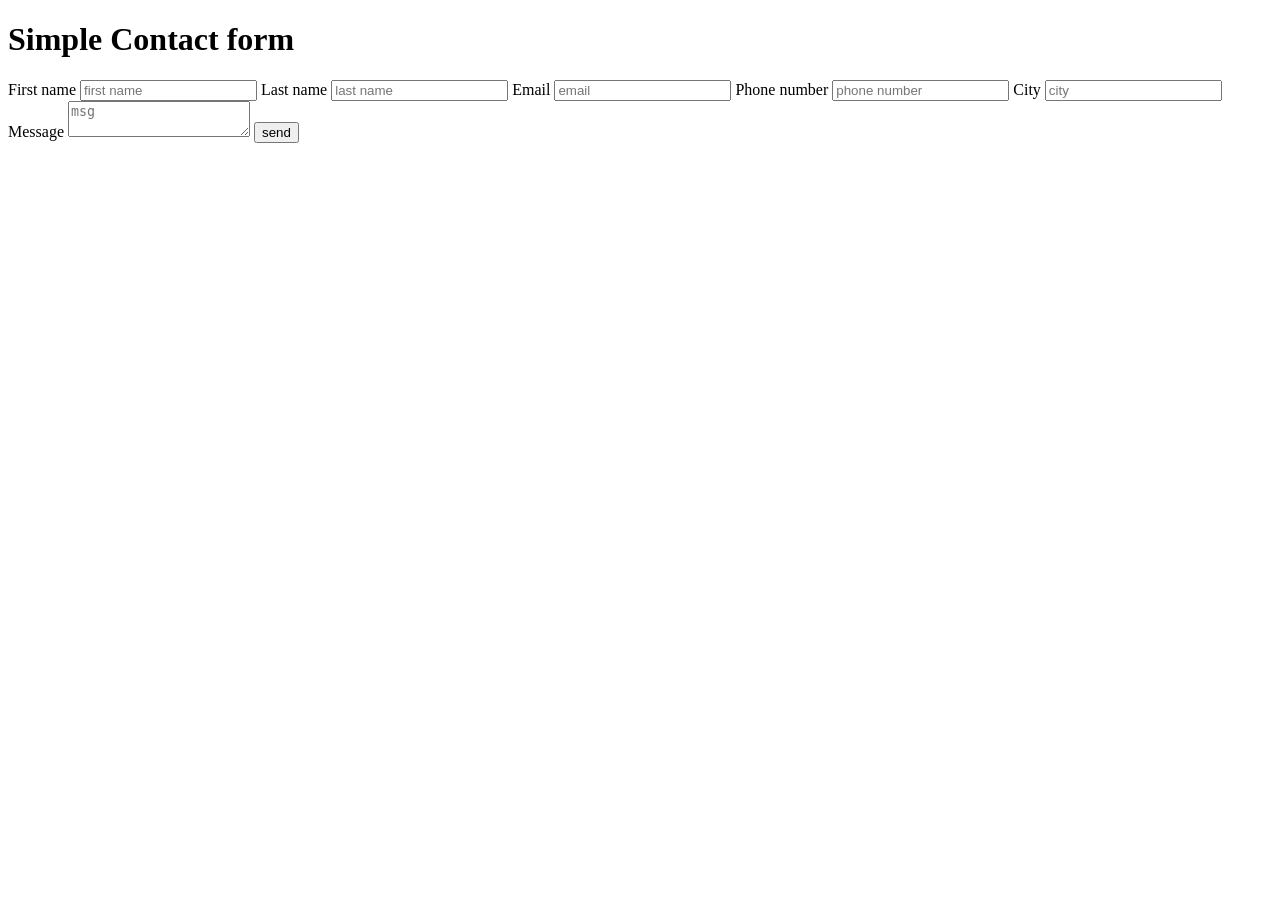
==== conatct.html @ cfcd2351 "first commit" ====
<!DOCTYPE html>
<html lang="en">
<head>
    <meta charset="UTF-8">
    <meta name="viewport" content="width=device-width, initial-scale=1.0">
    <title>contact form</title>
    <link rel="stylesheet" href="./Css/contact.css">
</head>
<body>
    <div>
        <h1> Simple Contact form</h1>
        <form>
            <label for="fname">First name</label>
            <input type="text" name="fname" id="fname" placeholder="first name">
            <label for="lname">Last name</label>
            <input type="text" name="lname" id="lname" placeholder="last name">
            <label for="mail">Email</label>
            <input type="text" name="mail" id="mail" placeholder="email">
            <label for="phone">Phone number</label>
            <input type="text" name="phone" id="phone" placeholder="phone number">
            <label for="city">City</label>
            <input type="text" name="city" id="city" placeholder="city">
            <label for="msg">Message</label>
            <textarea name="msg" id="msg" placeholder="msg"></textarea>
            <input type="submit" value="send">
        </form>
    </div>
</body>
</html>
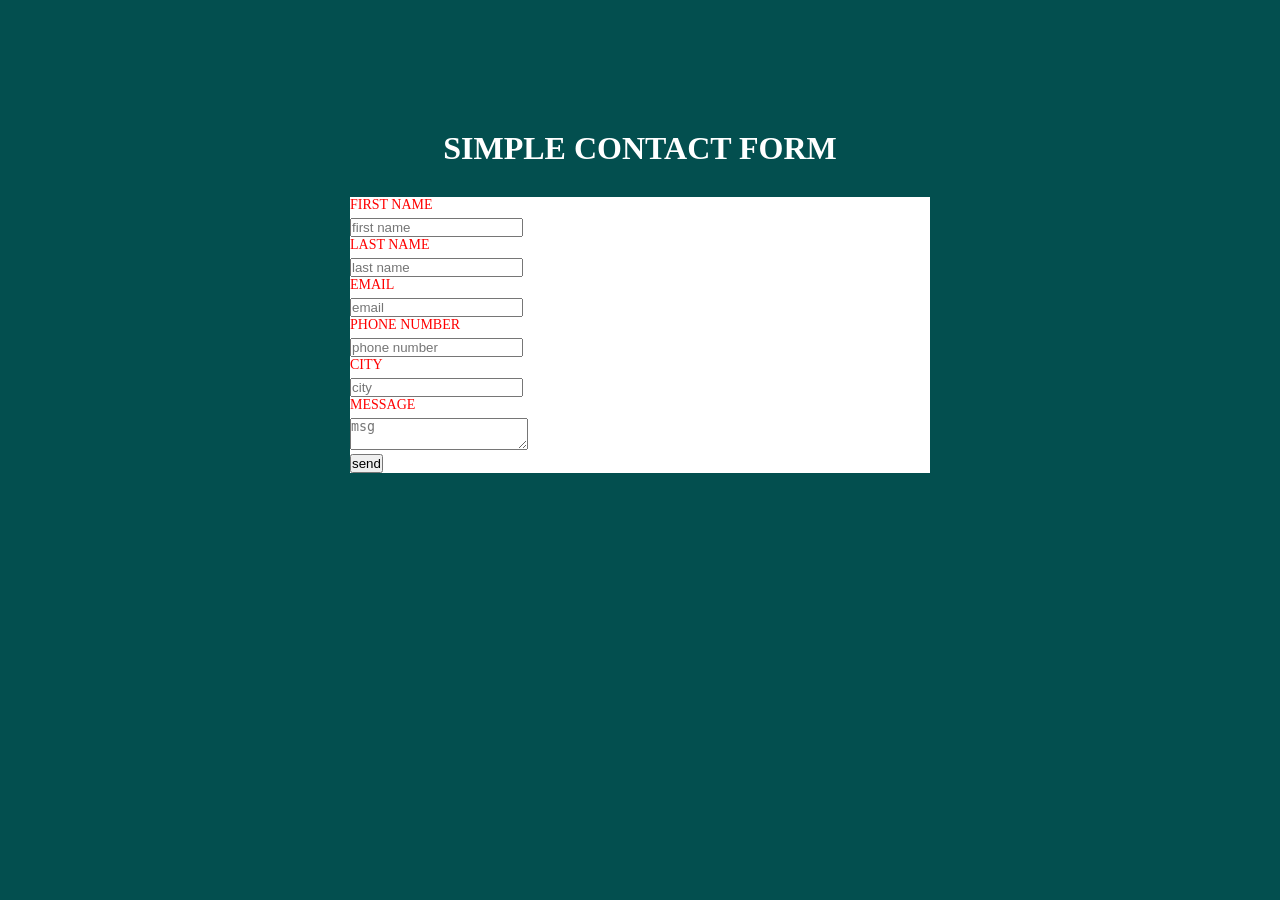
==== commit 110c711b: "changes in html and css" ====
--- a/conatct.html
+++ b/conatct.html
@@ -1,29 +1,29 @@
-<!DOCTYPE html>
+<!doctype html>
 <html lang="en">
-<head>
-    <meta charset="UTF-8">
-    <meta name="viewport" content="width=device-width, initial-scale=1.0">
+  <head>
+    <meta charset="UTF-8" />
+    <meta name="viewport" content="width=device-width, initial-scale=1.0" />
     <title>contact form</title>
-    <link rel="stylesheet" href="./Css/contact.css">
-</head>
-<body>
-    <div>
-        <h1> Simple Contact form</h1>
-        <form>
-            <label for="fname">First name</label>
-            <input type="text" name="fname" id="fname" placeholder="first name">
-            <label for="lname">Last name</label>
-            <input type="text" name="lname" id="lname" placeholder="last name">
-            <label for="mail">Email</label>
-            <input type="text" name="mail" id="mail" placeholder="email">
-            <label for="phone">Phone number</label>
-            <input type="text" name="phone" id="phone" placeholder="phone number">
-            <label for="city">City</label>
-            <input type="text" name="city" id="city" placeholder="city">
-            <label for="msg">Message</label>
-            <textarea name="msg" id="msg" placeholder="msg"></textarea>
-            <input type="submit" value="send">
-        </form>
+    <link rel="stylesheet" href="./Css/contact.css" />
+  </head>
+  <body>
+    <div class="content">
+      <h1>Simple Contact form</h1>
+      <form>
+        <label for="fname">First name</label>
+        <input type="text" name="fname" id="fname" placeholder="first name" />
+        <label for="lname">Last name</label>
+        <input type="text" name="lname" id="lname" placeholder="last name" />
+        <label for="mail">Email</label>
+        <input type="text" name="mail" id="mail" placeholder="email" />
+        <label for="phone">Phone number</label>
+        <input type="text" name="phone" id="phone" placeholder="phone number" />
+        <label for="city">City</label>
+        <input type="text" name="city" id="city" placeholder="city" />
+        <label for="msg">Message</label>
+        <textarea name="msg" id="msg" placeholder="msg"></textarea>
+        <input type="submit" value="send" />
+      </form>
     </div>
-</body>
-</html>+  </body>
+</html>
--- a/Css/contact.css
+++ b/Css/contact.css
@@ -0,0 +1,42 @@
+* {
+  box-sizing: border-box;
+  margin: 0;
+  padding: 0;
+}
+
+body {
+  background-color: rgb(3, 79, 79);
+}
+
+.content {
+  /* background-color: bisque; */
+  /* all side */
+  margin: 100px;
+  /* top-bottom left -right*/
+
+  margin: 200px 100px;
+  /* top-bottom , right-left */
+
+  margin: 100px auto;
+  width: 50%;
+  padding: 30px;
+}
+.content h1{
+color: white;
+margin-bottom: 30px;
+text-align: center;
+text-transform: uppercase;
+}
+.content form{
+    background-color: white;
+}
+label{
+    display: block;
+    margin-bottom: 5px;
+    text-transform: uppercase;
+    font-size: 14px;
+    color: red;
+}
+input{
+    display: block;
+}
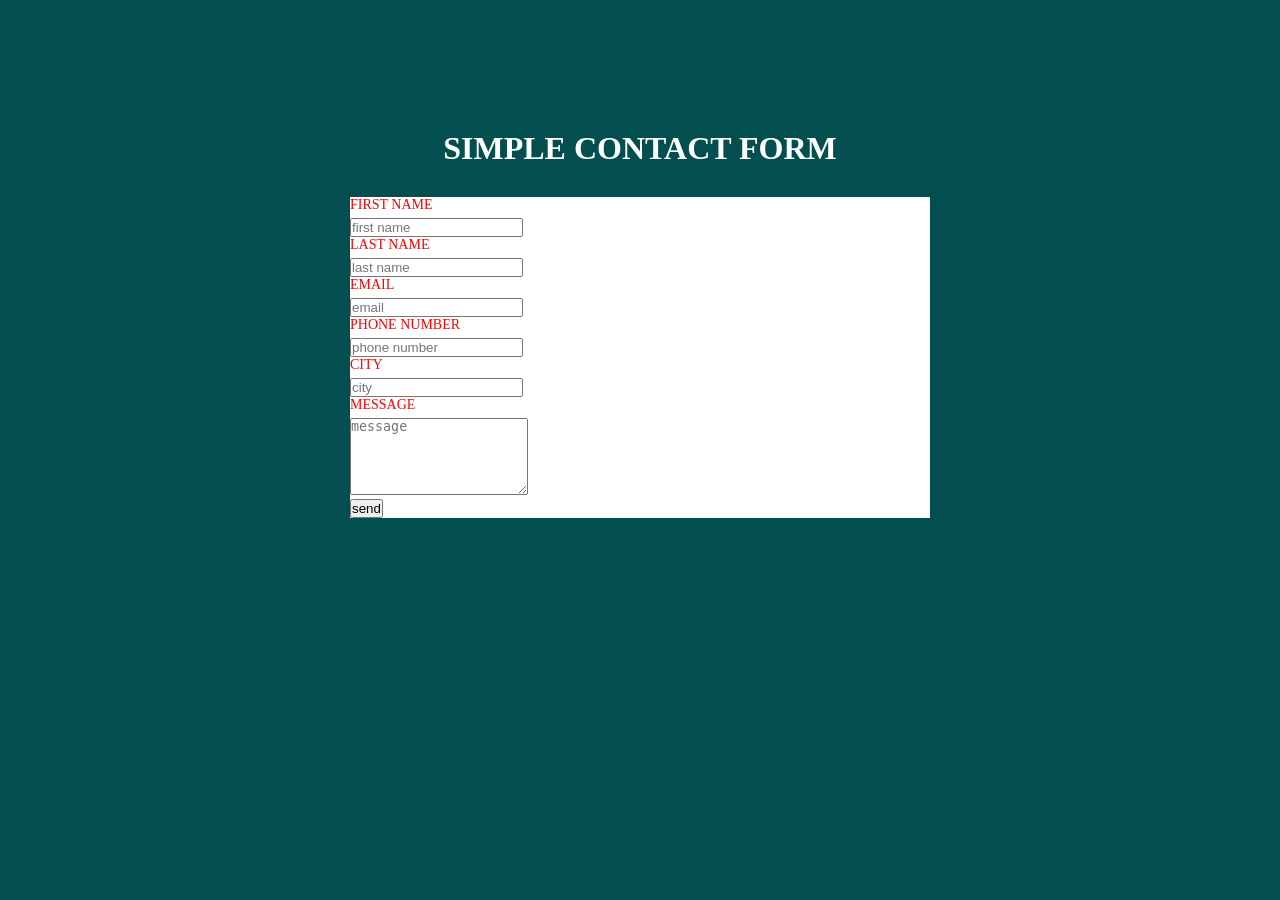
==== commit 10439015: "changes in file" ====
--- a/conatct.html
+++ b/conatct.html
@@ -21,8 +21,8 @@
         <label for="city">City</label>
         <input type="text" name="city" id="city" placeholder="city" />
         <label for="msg">Message</label>
-        <textarea name="msg" id="msg" placeholder="msg"></textarea>
-        <input type="submit" value="send" />
+        <textarea name="msg" id="msg" placeholder="message" rows="5"></textarea>
+        <input type="submit" value="send" class="btn" />
       </form>
     </div>
   </body>
